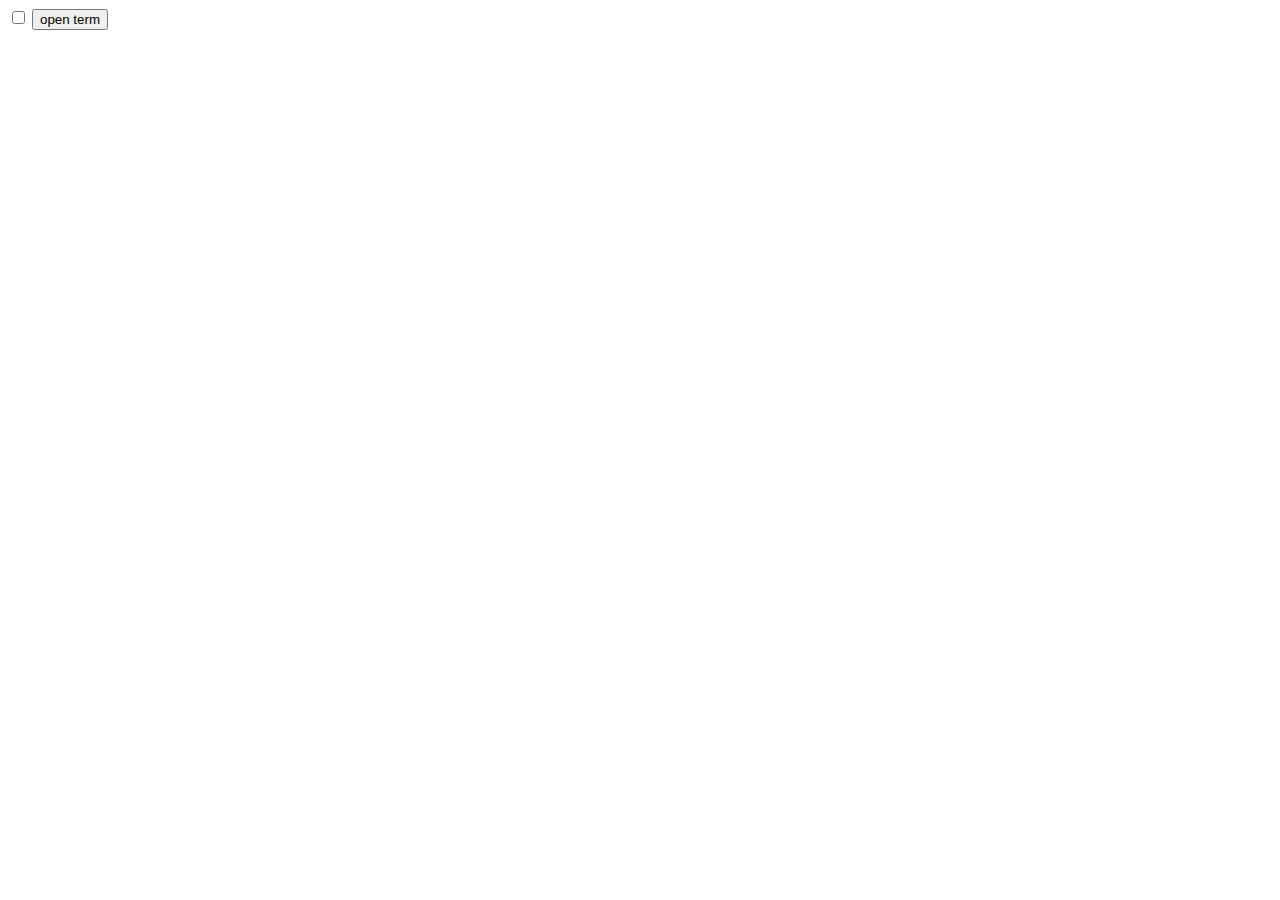
==== index.html @ e8f76c5d "feat: add loading inside popup" ====
<!DOCTYPE html>
<html lang="en">

<head>
    <meta charset="UTF-8">
    <meta name="viewport" content="width=device-width, initial-scale=1.0">
    <title>Document</title>
    <link rel="stylesheet" href="styles/index.css">
    <script src="https://code.jquery.com/jquery-3.7.0.min.js"
        integrity="sha256-2Pmvv0kuTBOenSvLm6bvfBSSHrUJ+3A7x6P5Ebd07/g=" crossorigin="anonymous"></script>
</head>

<body>
    <div>
        <input type="checkbox">
        <button id="open-term">open term</button>
    </div>
</body>
<script src="./popup.js"></script>
<script>
    const popup = new Popup('/popup.html');
    const fns = {
        closePopup: () => popup.close(),
    }

    const payload = {
        termChecked: $('input[type="checkbox"]').prop('checked')
    }

    popup.setPayload(payload);
    popup.setCallbacks(fns);

    $('#open-term').click(function (e) {
        e.preventDefault();
        popup.show();
    });

    Popup.extractMessageFromIframe('', (payload) => {
        console.log(
            payload, 'payload'
        );
        $('input[type=checkbox]').prop('checked', payload.allChecked);
    });

    $('input[type=checkbox]').change(function (e) {
        popup.setPayload({
            termChecked: $('input[type="checkbox"]').prop('checked')
        });
    })

</script>

</html>
---- styles/index.css ----
/*# sourceMappingURL=index.css.map */
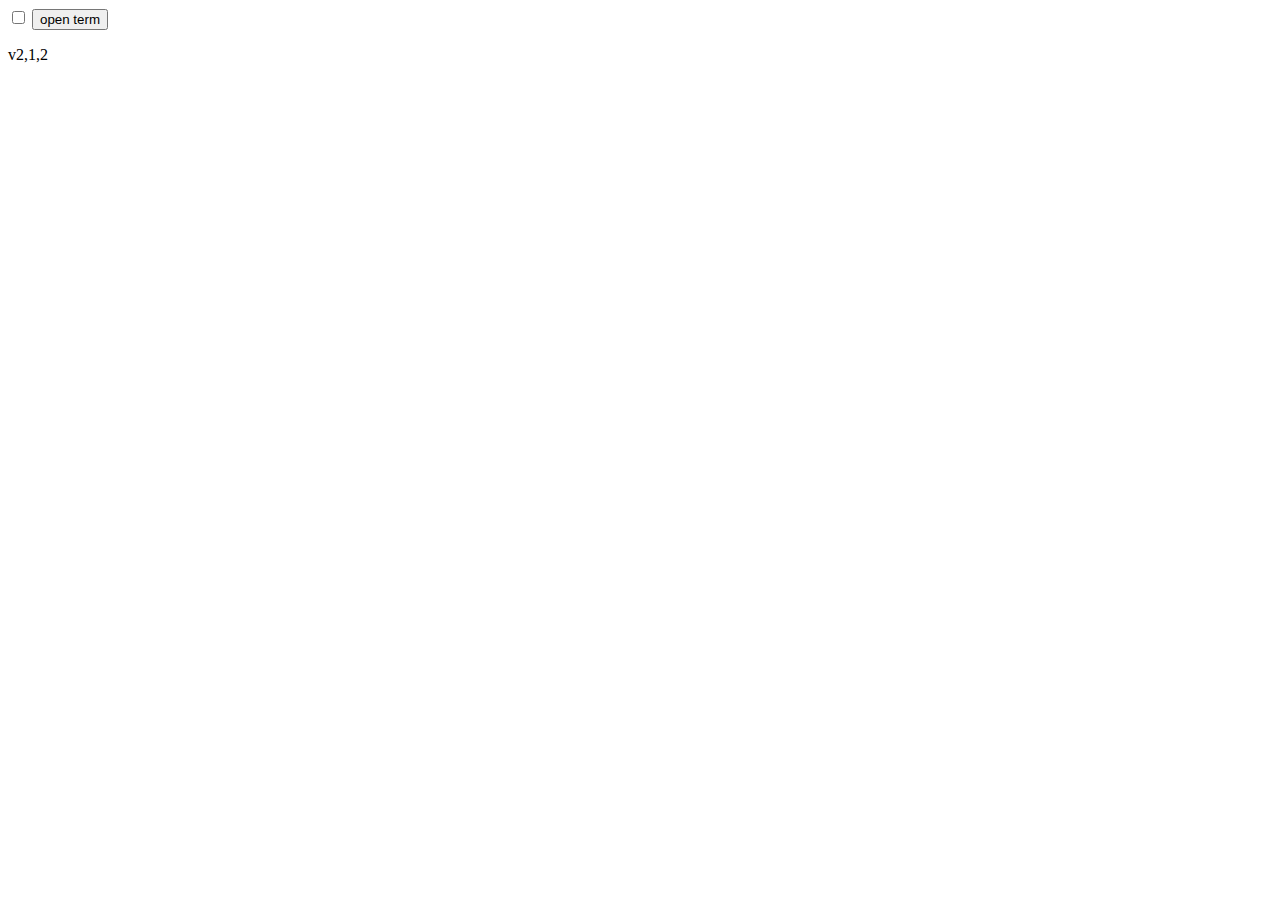
==== commit 1f1a60ad: "chore: ok" ====
--- a/index.html
+++ b/index.html
@@ -14,13 +14,14 @@
     <div>
         <input type="checkbox">
         <button id="open-term">open term</button>
+        <p>v2,1,2</p>
     </div>
 </body>
 <script src="./popup.js"></script>
 <script>
     const popup = new Popup('/popup.html');
     const fns = {
-        closePopup: () => popup.close(),
+        closePopup: () => popup.close()
     }
 
     const payload = {
@@ -35,10 +36,8 @@
         popup.show();
     });
 
-    Popup.extractMessageFromIframe('', (payload) => {
-        console.log(
-            payload, 'payload'
-        );
+    Popup.extractMessageFromIframe('http://127.0.0.1:5500', (payload) => {
+        console.log(payload);
         $('input[type=checkbox]').prop('checked', payload.allChecked);
     });
 
